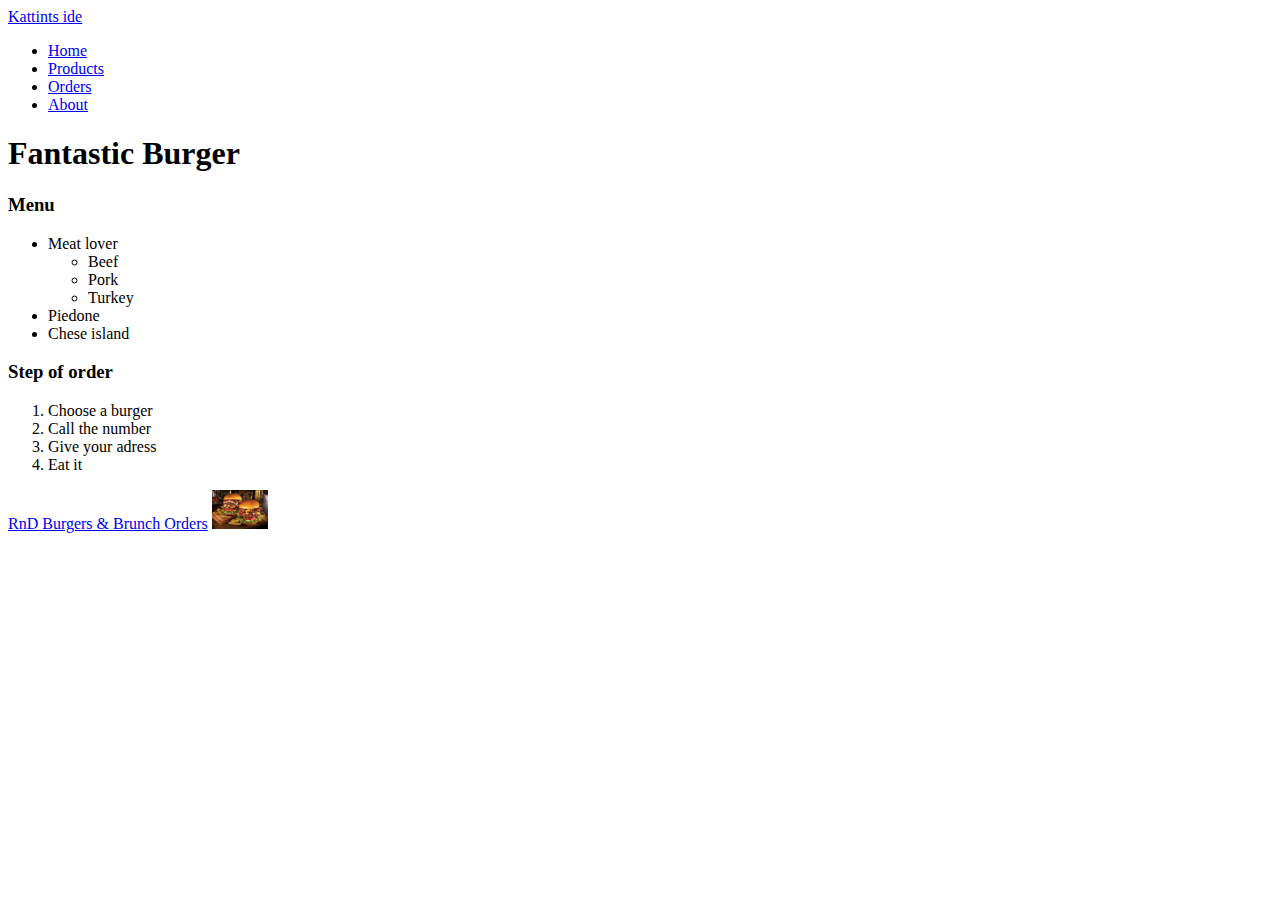
==== index.html @ de1a59a2 "index" ====
<!DOCTYPE html>
<html lang="en">
<head>
    <meta charset="UTF-8">
    <meta name="viewport" content="width=device-width, initial-scale=1.0">
    <title>Simon gyakorlata</title>
</head>
<body>
    <a href="/goodmoorning.html">Kattints ide</a>
    <ul>
        <li>
             <a href="/">Home</a>
        </li>
        <li>
             <a href="/pages/products.html">Products</a>
        </li>
        <li>
             <a href="/pages/orders.html">Orders</a>
        </li>
        <li>
             <a href="/about.html">About</a>
        </li>
    </ul>
   <h1>Fantastic Burger</h1>
   
   <h3>Menu</h3>

   <ul>
       <li>Meat lover
           <ul> 
             <li>Beef</li>
             <li>Pork</li>
             <li>Turkey</li>
          </ul>
      </li>
       <li>Piedone</li>
       <li>Chese island</li>
   </ul>

   <h3>Step of order</h3> 

   <ol>
       <li>Choose a burger</li>
       <li>Call the number</li>
       <li>Give your adress</li>
       <li>Eat it</li>
   </ol>

  <a target="blank" href="https://www.tripadvisor.co.hu/Restaurant_Review-g1049093-d6362966-Reviews-RnD_Burgers_Brunch-Agia_Marina_Chania_Prefecture_Crete.html">
 RnD Burgers & Brunch
</a>

<a target="blank" href="pages/orders.html">Orders</a>

<a target="blank" href="https://www.tripadvisor.co.hu/Restaurant_Review-g1049093-d6362966-Reviews-RnD_Burgers_Brunch-Agia_Marina_Chania_Prefecture_Crete.html">
    <img width="56" src="img/burgers.jpg" alt="Tasty burger">
</a>

</body>
</html>
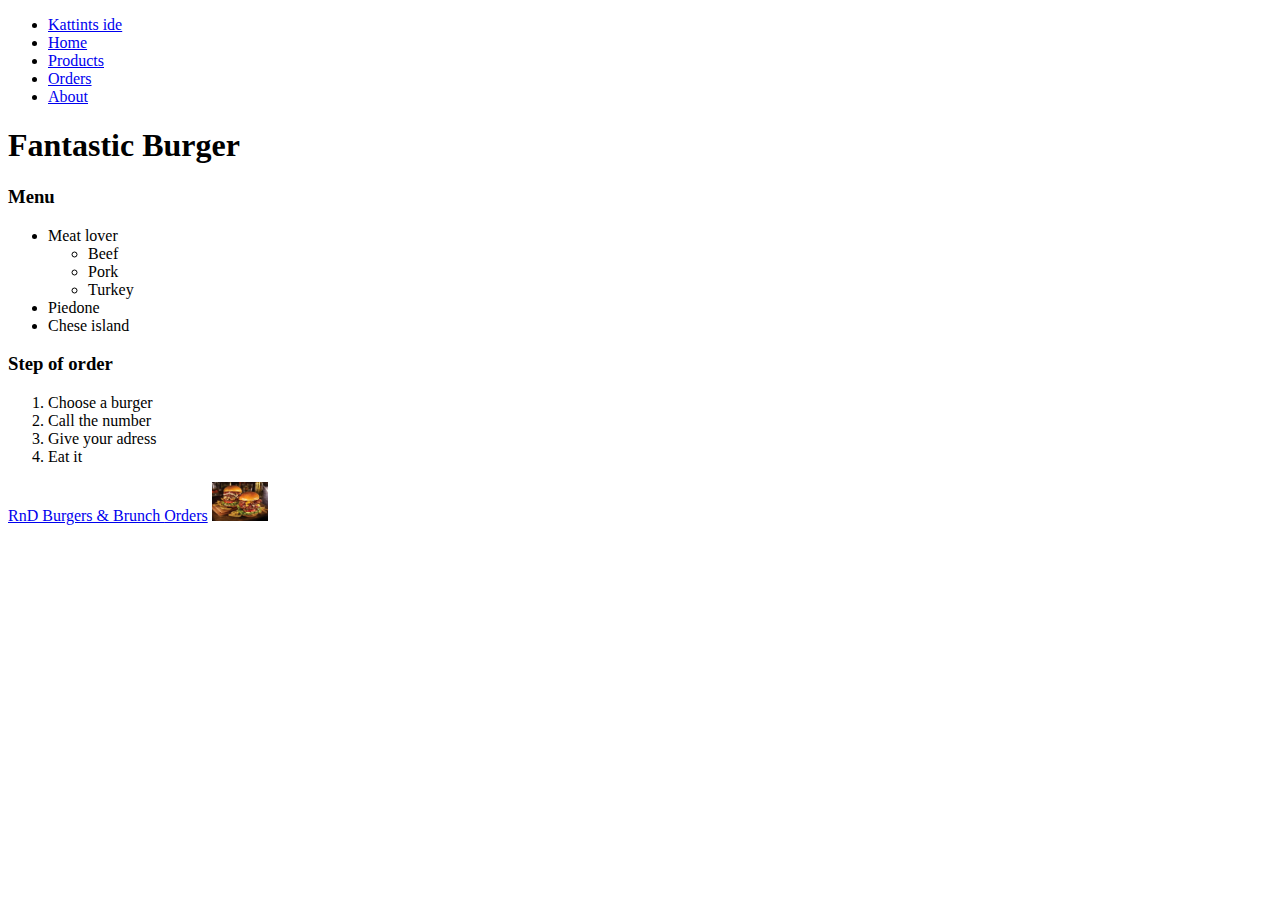
==== commit 472fc9c8: "index" ====
--- a/index.html
+++ b/index.html
@@ -6,8 +6,9 @@
     <title>Simon gyakorlata</title>
 </head>
 <body>
-    <a href="/goodmoorning.html">Kattints ide</a>
+    
     <ul>
+        <li><a href="/goodmoorning.html">Kattints ide</a></li>
         <li>
              <a href="/">Home</a>
         </li>
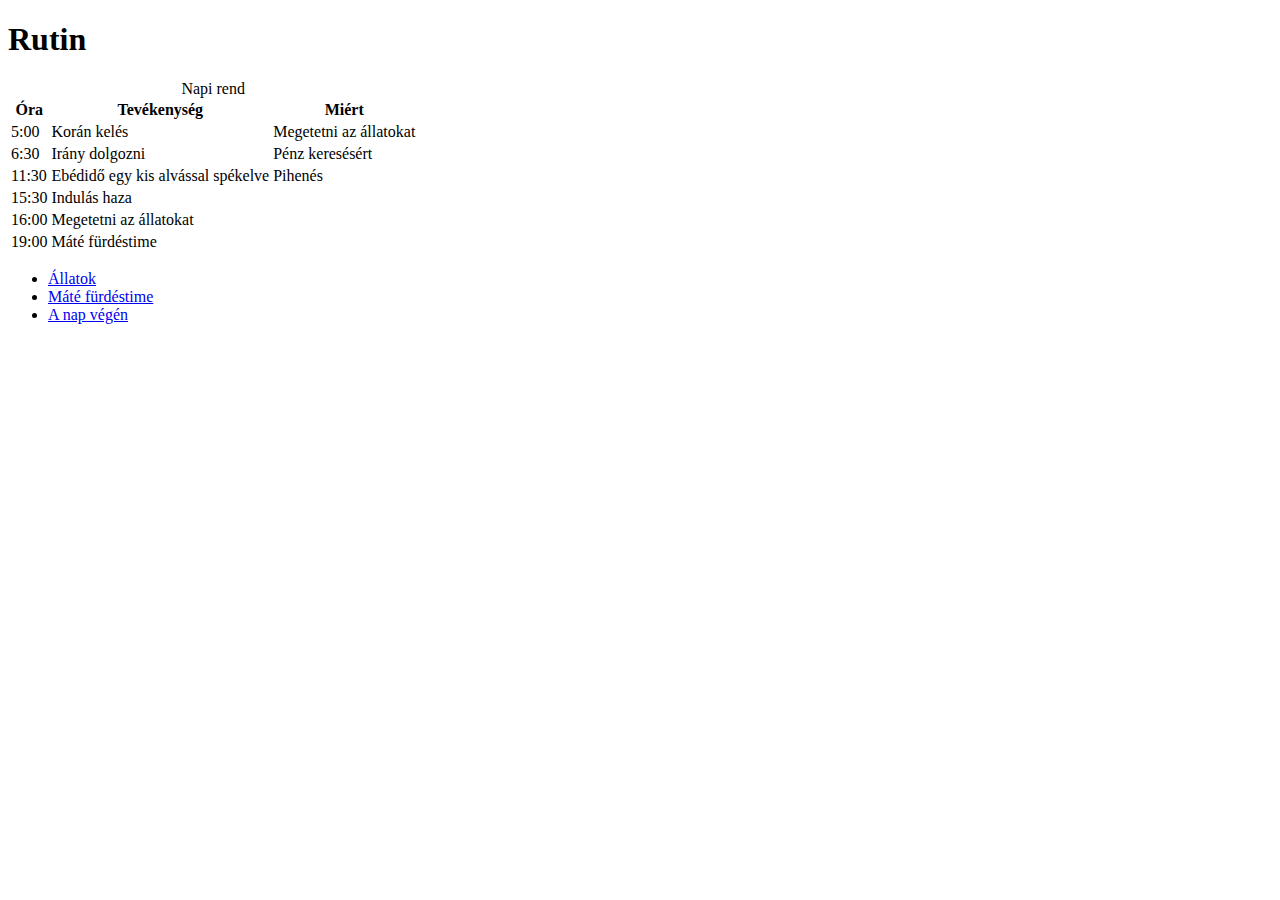
==== commit 235a8450: "again" ====
--- a/index.html
+++ b/index.html
@@ -1,61 +1,65 @@
 <!DOCTYPE html>
 <html lang="en">
+
 <head>
     <meta charset="UTF-8">
     <meta name="viewport" content="width=device-width, initial-scale=1.0">
-    <title>Simon gyakorlata</title>
+    <title>Good morning!</title>
 </head>
+
 <body>
-    
+    <h1>Rutin</h1>
+
+    <table>
+        <caption>Napi rend</caption>
+        <thead>
+            <tr>
+            <th>Óra</th>
+            <th>Tevékenység</th>
+            <th>Miért</th>
+        </tr>
+        </thead>
+        <tbody>
+            <tr>
+                <td>5:00</td>
+                <td>Korán kelés</td>
+                <td>Megetetni az állatokat</td>
+            </tr>
+            <tr>
+                <td>6:30</td>
+                <td>Irány dolgozni</td>
+                <td>Pénz keresésért</td>
+            </tr>
+            <tr>
+                <td>11:30</td>
+                <td>Ebédidő egy kis alvással spékelve</td>
+                <td>Pihenés</td>
+            </tr>
+            <tr>
+                <td>15:30</td>
+                <td colspan="2">Indulás haza</td>
+            </tr>
+            <tr>
+                <td>16:00</td>
+                <td colspan="2">Megetetni az állatokat</td>
+            </tr>
+            <tr>
+                <td>19:00</td>
+                <td colspan="2">Máté fürdéstime</td>
+            </tr>
+        </tbody>
+    </table>
     <ul>
-        <li><a href="/goodmoorning.html">Kattints ide</a></li>
         <li>
-             <a href="/">Home</a>
+            <a href="animalnames.html">Állatok</a>
         </li>
         <li>
-             <a href="/pages/products.html">Products</a>
+            <a href="Mate.html">Máté fürdéstime</a>
         </li>
         <li>
-             <a href="/pages/orders.html">Orders</a>
-        </li>
-        <li>
-             <a href="/about.html">About</a>
+            <a href="pairs.html">A nap végén</a>
         </li>
     </ul>
-   <h1>Fantastic Burger</h1>
-   
-   <h3>Menu</h3>
+</body>
 
-   <ul>
-       <li>Meat lover
-           <ul> 
-             <li>Beef</li>
-             <li>Pork</li>
-             <li>Turkey</li>
-          </ul>
-      </li>
-       <li>Piedone</li>
-       <li>Chese island</li>
-   </ul>
-
-   <h3>Step of order</h3> 
-
-   <ol>
-       <li>Choose a burger</li>
-       <li>Call the number</li>
-       <li>Give your adress</li>
-       <li>Eat it</li>
-   </ol>
-
-  <a target="blank" href="https://www.tripadvisor.co.hu/Restaurant_Review-g1049093-d6362966-Reviews-RnD_Burgers_Brunch-Agia_Marina_Chania_Prefecture_Crete.html">
- RnD Burgers & Brunch
-</a>
-
-<a target="blank" href="pages/orders.html">Orders</a>
-
-<a target="blank" href="https://www.tripadvisor.co.hu/Restaurant_Review-g1049093-d6362966-Reviews-RnD_Burgers_Brunch-Agia_Marina_Chania_Prefecture_Crete.html">
-    <img width="56" src="img/burgers.jpg" alt="Tasty burger">
-</a>
-
-</body>
 </html>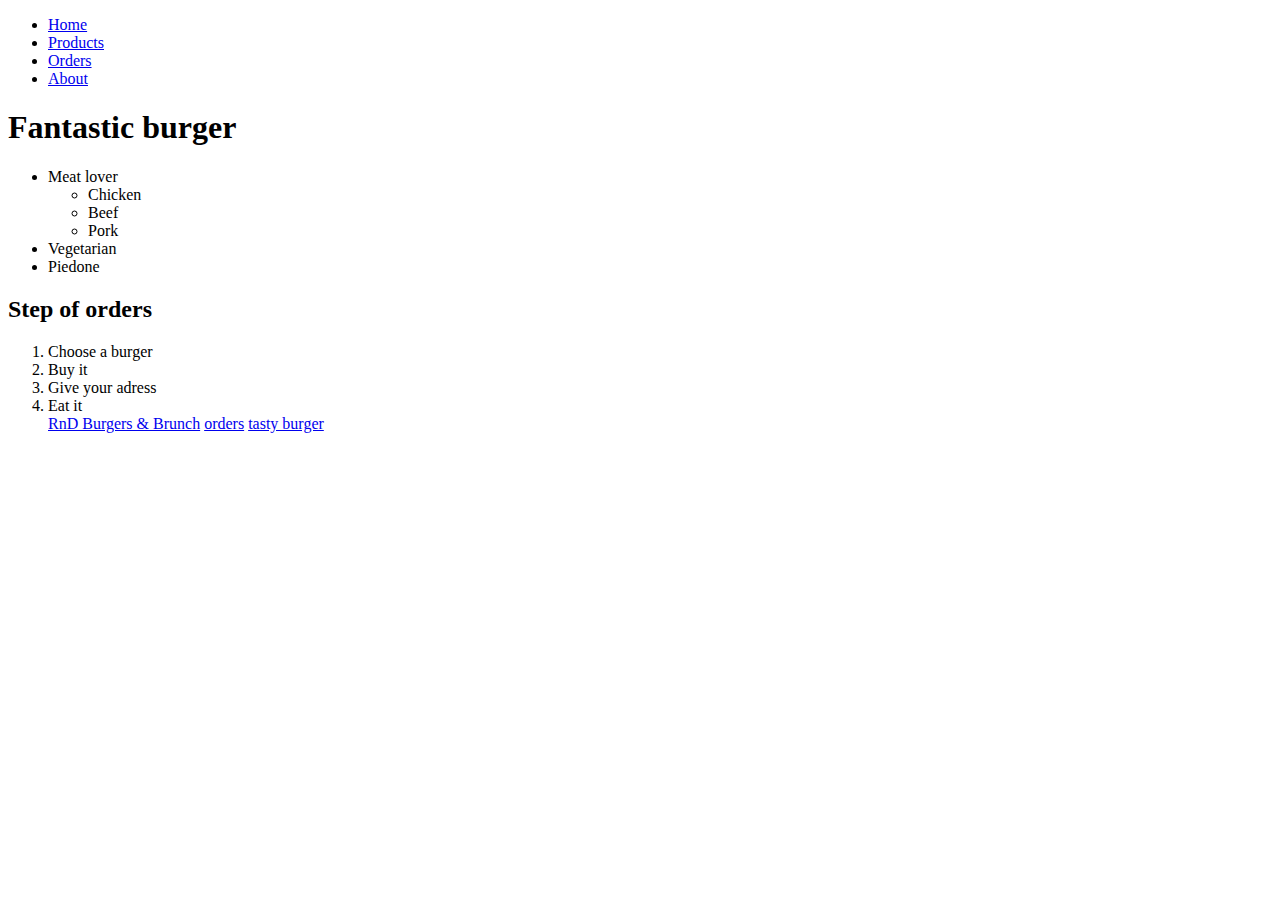
==== commit a315ba4c: "Changes" ====
--- a/index.html
+++ b/index.html
@@ -8,58 +8,47 @@
 </head>
 
 <body>
-    <h1>Rutin</h1>
-
-    <table>
-        <caption>Napi rend</caption>
-        <thead>
-            <tr>
-            <th>Óra</th>
-            <th>Tevékenység</th>
-            <th>Miért</th>
-        </tr>
-        </thead>
-        <tbody>
-            <tr>
-                <td>5:00</td>
-                <td>Korán kelés</td>
-                <td>Megetetni az állatokat</td>
-            </tr>
-            <tr>
-                <td>6:30</td>
-                <td>Irány dolgozni</td>
-                <td>Pénz keresésért</td>
-            </tr>
-            <tr>
-                <td>11:30</td>
-                <td>Ebédidő egy kis alvással spékelve</td>
-                <td>Pihenés</td>
-            </tr>
-            <tr>
-                <td>15:30</td>
-                <td colspan="2">Indulás haza</td>
-            </tr>
-            <tr>
-                <td>16:00</td>
-                <td colspan="2">Megetetni az állatokat</td>
-            </tr>
-            <tr>
-                <td>19:00</td>
-                <td colspan="2">Máté fürdéstime</td>
-            </tr>
-        </tbody>
-    </table>
     <ul>
         <li>
-            <a href="animalnames.html">Állatok</a>
+             <a href="/">Home</a>
         </li>
         <li>
-            <a href="Mate.html">Máté fürdéstime</a>
+             <a href="/pages/products.html">Products</a>
         </li>
         <li>
-            <a href="pairs.html">A nap végén</a>
+             <a href="/pages/orders.html">Orders</a>
         </li>
+        <li>
+             <a href="/about.html">About</a>
+        </li>
+   </ul>
+   <h1>Fantastic burger</h1>
+
+   
+    <ul>
+       <li>Meat lover</li>
+       <ul>
+           <li>Chicken</li>
+           <li>Beef</li>
+           <li>Pork</li>
+       </ul>
+       <li>Vegetarian</li>
+       <li>Piedone</li>
     </ul>
+
+    <h2>Step of orders</h2>
+
+    <ol>
+        <li>Choose a burger</li>
+        <li>Buy it</li>
+        <li>Give your adress</li>
+        <li>Eat it</li>
+
+        <a href="https://www.tripadvisor.co.hu/Restaurant_Review-g1049093-d6362966-Reviews-RnD_Burgers_Brunch-Agia_Marina_Chania_Prefecture_Crete.html">
+            RnD Burgers & Brunch</a>
+            <a href="/pages/orders.html">orders</a>
+            <a href="img\burgers.jpg">tasty burger</a>
+    </ol>
 </body>
 
 </html>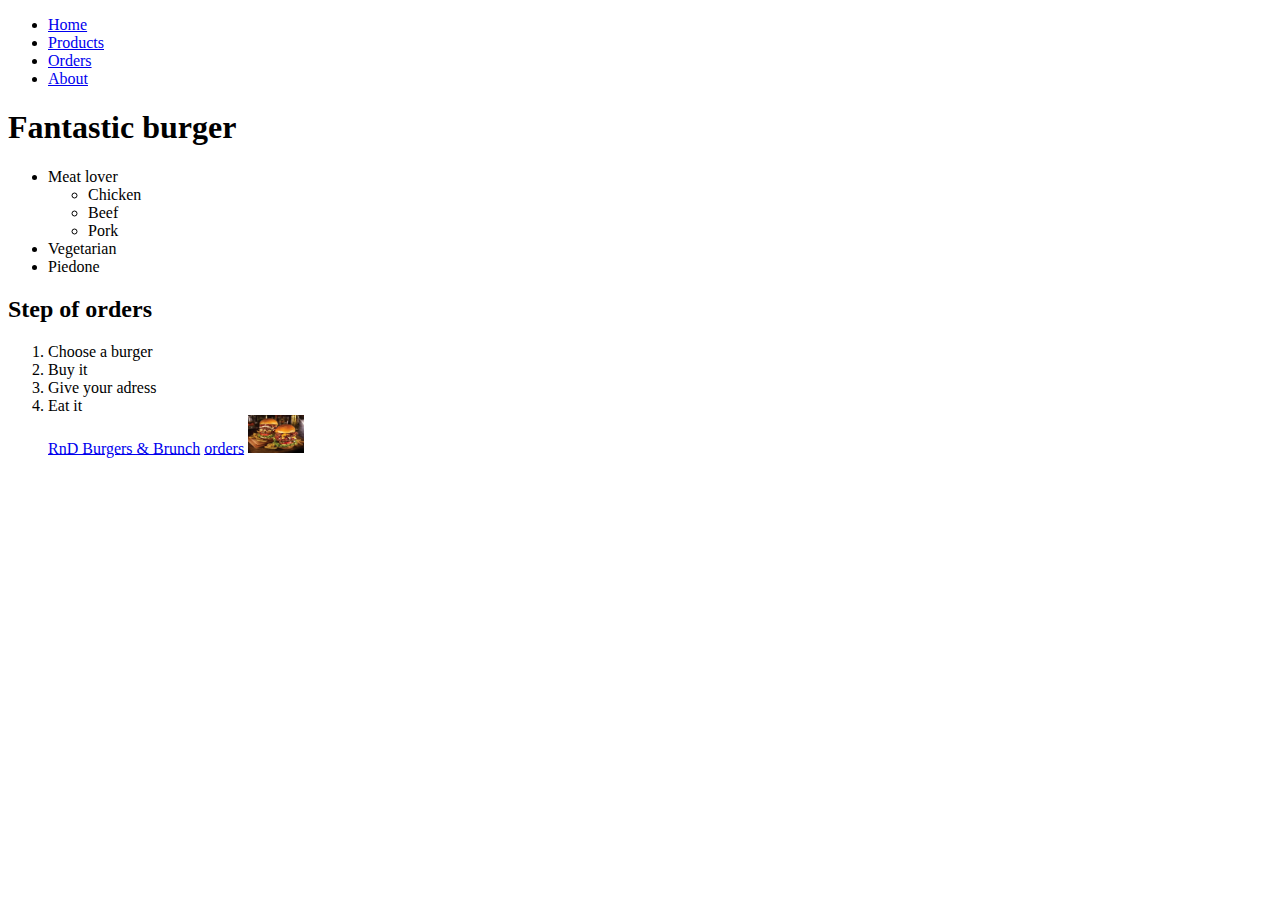
==== commit b0d3c035: "Change again" ====
--- a/index.html
+++ b/index.html
@@ -47,7 +47,7 @@
         <a href="https://www.tripadvisor.co.hu/Restaurant_Review-g1049093-d6362966-Reviews-RnD_Burgers_Brunch-Agia_Marina_Chania_Prefecture_Crete.html">
             RnD Burgers & Brunch</a>
             <a href="/pages/orders.html">orders</a>
-            <a href="img\burgers.jpg">tasty burger</a>
+            <img width="56" src="img\burgers.jpg" alt="tasty burger">
     </ol>
 </body>
 
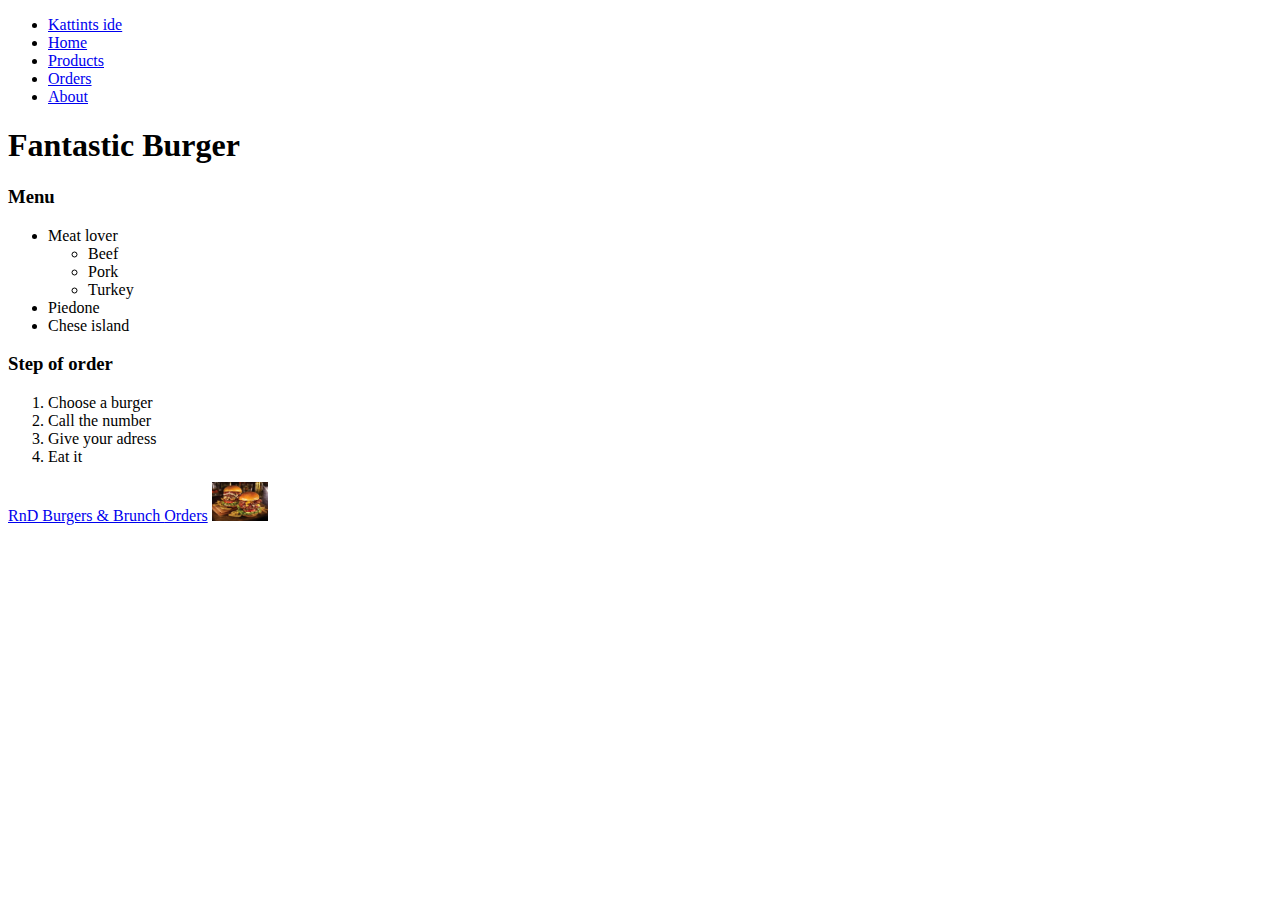
==== commit 2c84cf4c: "CSS" ====
--- a/index.html
+++ b/index.html
@@ -1,14 +1,14 @@
 <!DOCTYPE html>
 <html lang="en">
-
 <head>
     <meta charset="UTF-8">
     <meta name="viewport" content="width=device-width, initial-scale=1.0">
-    <title>Good morning!</title>
+    <title>Simon gyakorlata</title>
 </head>
-
 <body>
+   
     <ul>
+        <li> <a href="goodmorning.html">Kattints ide</a></li>
         <li>
              <a href="/">Home</a>
         </li>
@@ -21,34 +21,41 @@
         <li>
              <a href="/about.html">About</a>
         </li>
+    </ul>
+   <h1>Fantastic Burger</h1>
+   
+   <h3>Menu</h3>
+
+   <ul>
+       <li>Meat lover
+           <ul> 
+             <li>Beef</li>
+             <li>Pork</li>
+             <li>Turkey</li>
+          </ul>
+      </li>
+       <li>Piedone</li>
+       <li>Chese island</li>
    </ul>
-   <h1>Fantastic burger</h1>
 
-   
-    <ul>
-       <li>Meat lover</li>
-       <ul>
-           <li>Chicken</li>
-           <li>Beef</li>
-           <li>Pork</li>
-       </ul>
-       <li>Vegetarian</li>
-       <li>Piedone</li>
-    </ul>
+   <h3>Step of order</h3> 
 
-    <h2>Step of orders</h2>
+   <ol>
+       <li>Choose a burger</li>
+       <li>Call the number</li>
+       <li>Give your adress</li>
+       <li>Eat it</li>
+   </ol>
 
-    <ol>
-        <li>Choose a burger</li>
-        <li>Buy it</li>
-        <li>Give your adress</li>
-        <li>Eat it</li>
+  <a target="blank" href="https://www.tripadvisor.co.hu/Restaurant_Review-g1049093-d6362966-Reviews-RnD_Burgers_Brunch-Agia_Marina_Chania_Prefecture_Crete.html">
+ RnD Burgers & Brunch
+</a>
 
-        <a href="https://www.tripadvisor.co.hu/Restaurant_Review-g1049093-d6362966-Reviews-RnD_Burgers_Brunch-Agia_Marina_Chania_Prefecture_Crete.html">
-            RnD Burgers & Brunch</a>
-            <a href="/pages/orders.html">orders</a>
-            <img width="56" src="img\burgers.jpg" alt="tasty burger">
-    </ol>
+<a target="blank" href="pages/orders.html">Orders</a>
+
+<a target="blank" href="https://www.tripadvisor.co.hu/Restaurant_Review-g1049093-d6362966-Reviews-RnD_Burgers_Brunch-Agia_Marina_Chania_Prefecture_Crete.html">
+    <img width="56" src="img/burgers.jpg" alt="Tasty burger">
+</a>
+
 </body>
-
 </html>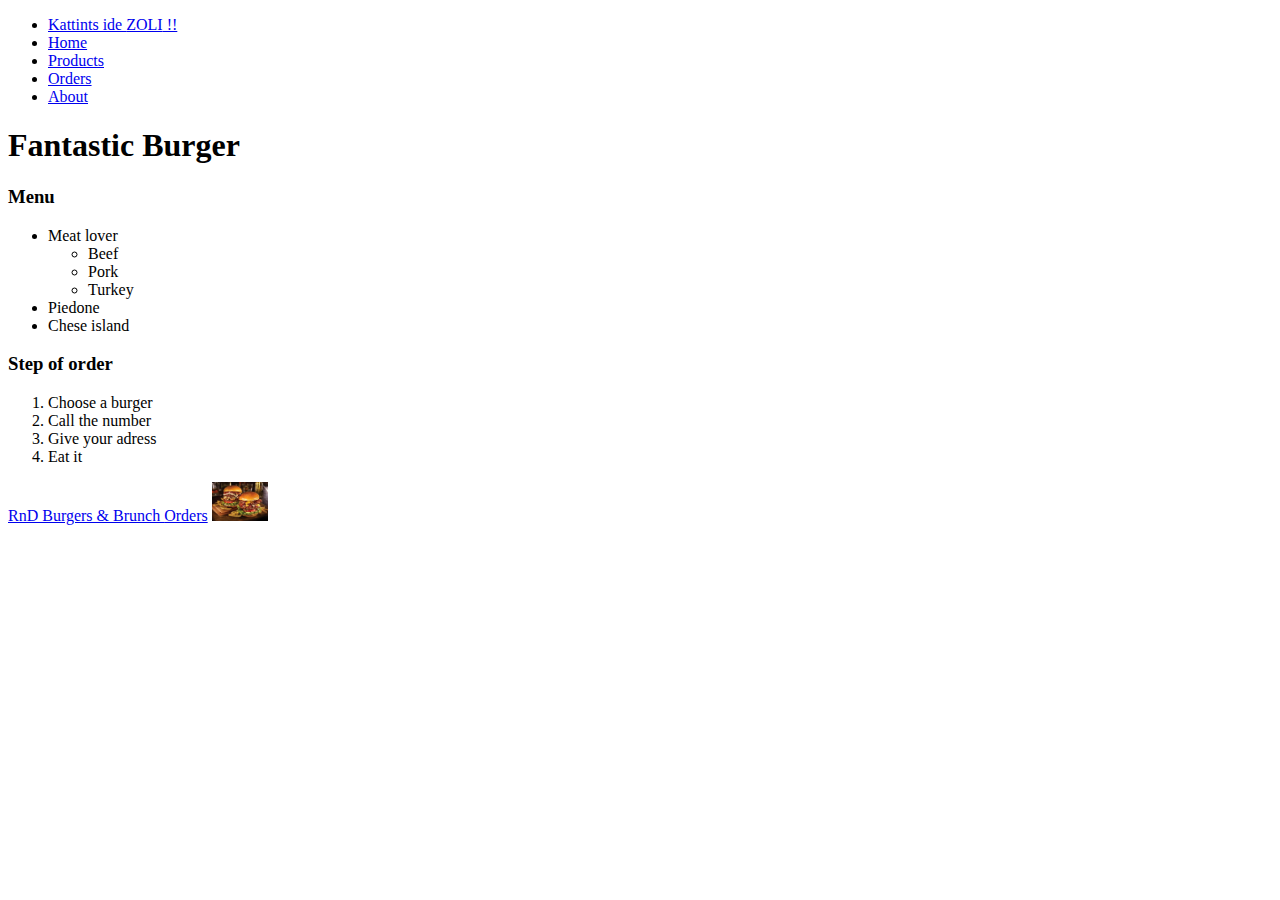
==== commit 4209e31d: "Zoli" ====
--- a/index.html
+++ b/index.html
@@ -8,7 +8,7 @@
 <body>
    
     <ul>
-        <li> <a href="goodmorning.html">Kattints ide</a></li>
+        <li> <a href="/goodmorning.html">Kattints ide <span class="bold">ZOLI</span> !!</a></li>
         <li>
              <a href="/">Home</a>
         </li>
